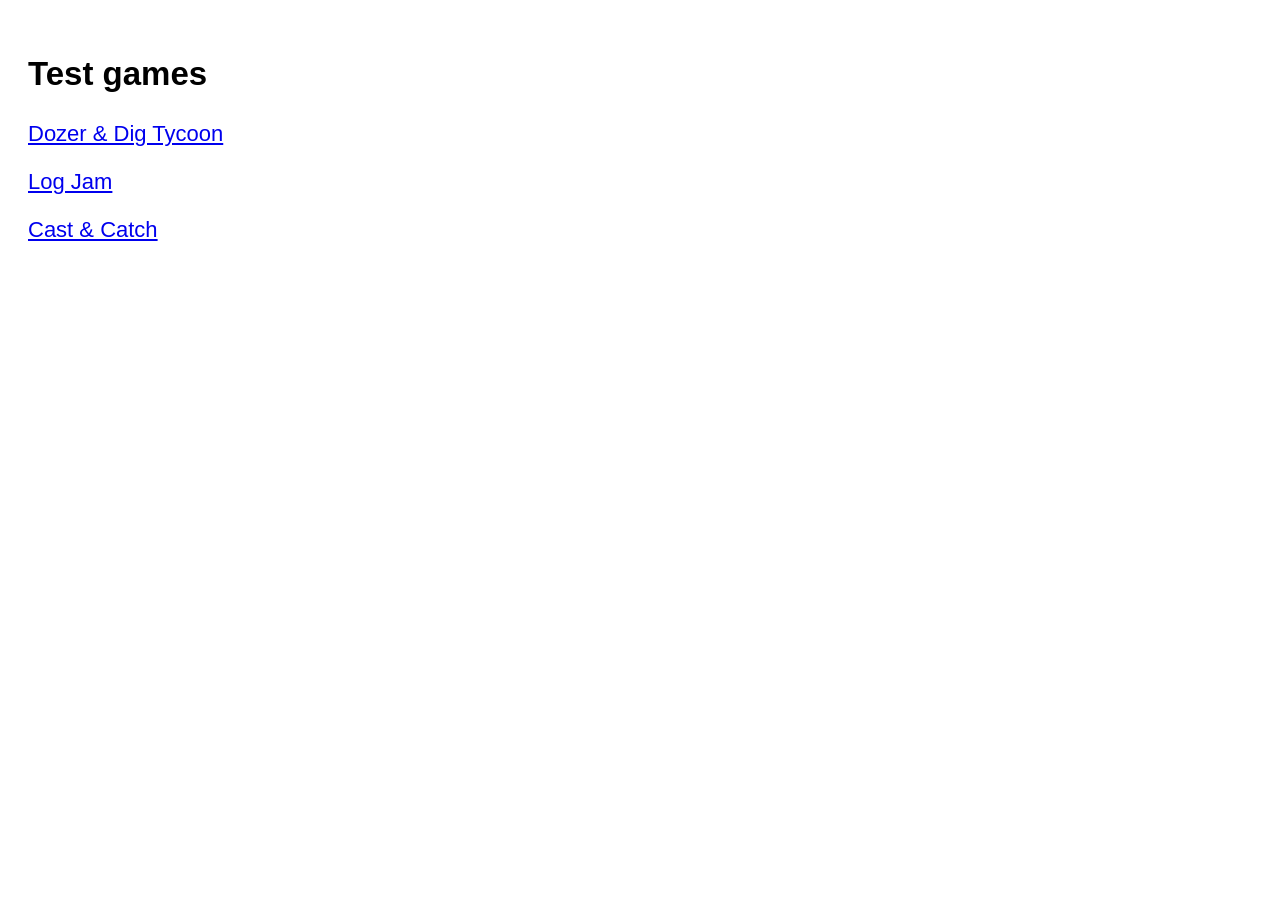
==== index.html @ 1c327968 "preview" ====
<!doctype html><meta name=viewport content="width=device-width,initial-scale=1"><title>Oaks Games</title><body style="font-family:sans-serif;padding:20px;font-size:22px"><h2>Test games</h2><p><a href="dozer-dig/">Dozer &amp; Dig Tycoon</a></p><p><a href="log-jam/">Log Jam</a></p><p><a href="cast-catch/">Cast &amp; Catch</a></p></body>
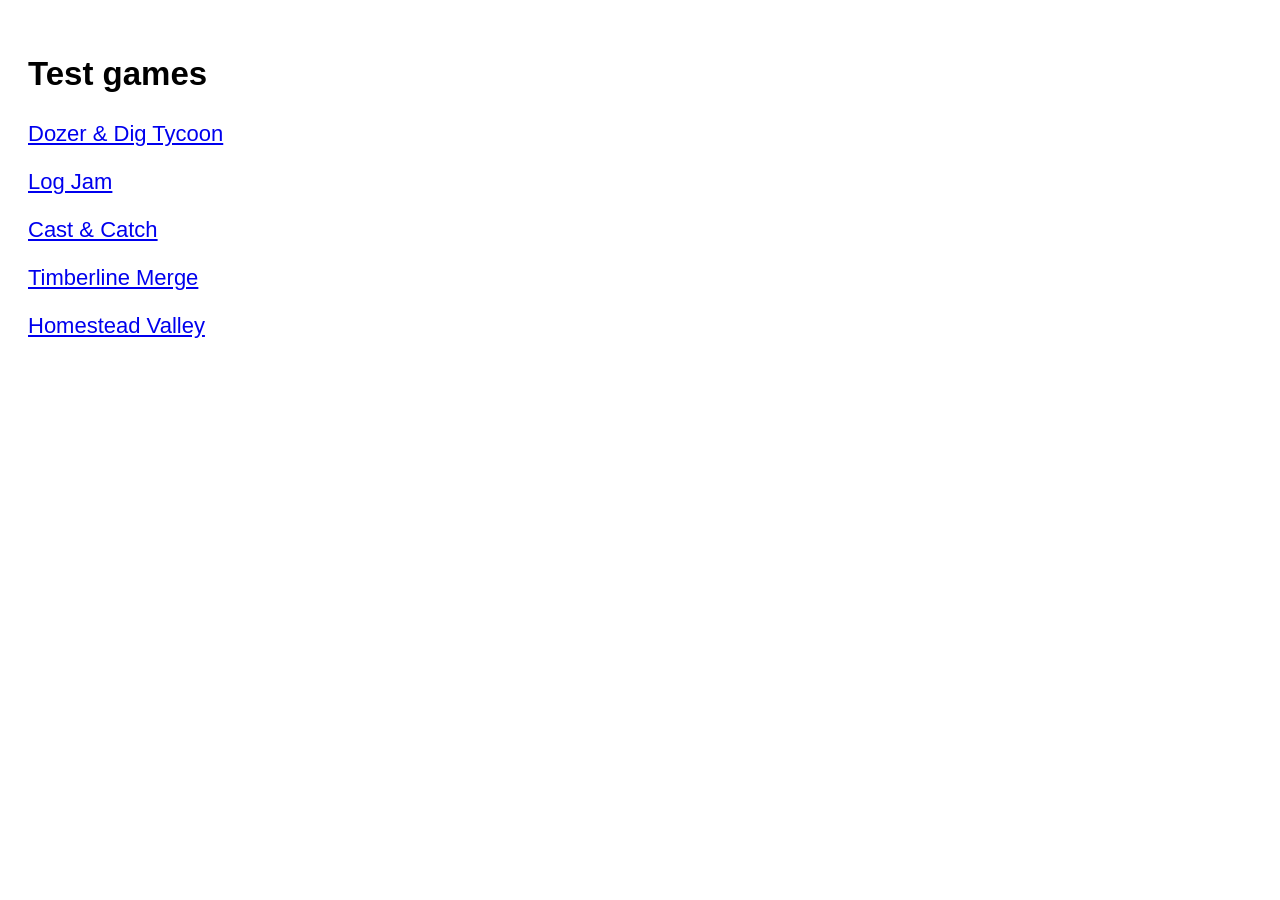
==== commit dba84308: "add 2 games" ====
--- a/index.html
+++ b/index.html
@@ -1 +1 @@
-<!doctype html><meta name=viewport content="width=device-width,initial-scale=1"><title>Oaks Games</title><body style="font-family:sans-serif;padding:20px;font-size:22px"><h2>Test games</h2><p><a href="dozer-dig/">Dozer &amp; Dig Tycoon</a></p><p><a href="log-jam/">Log Jam</a></p><p><a href="cast-catch/">Cast &amp; Catch</a></p></body>
+<!doctype html><meta name=viewport content="width=device-width,initial-scale=1"><title>Oaks Games</title><body style="font-family:sans-serif;padding:20px;font-size:22px"><h2>Test games</h2><p><a href="dozer-dig/">Dozer &amp; Dig Tycoon</a></p><p><a href="log-jam/">Log Jam</a></p><p><a href="cast-catch/">Cast &amp; Catch</a></p><p><a href="timberline-merge/">Timberline Merge</a></p><p><a href="homestead-valley/">Homestead Valley</a></p></body>
